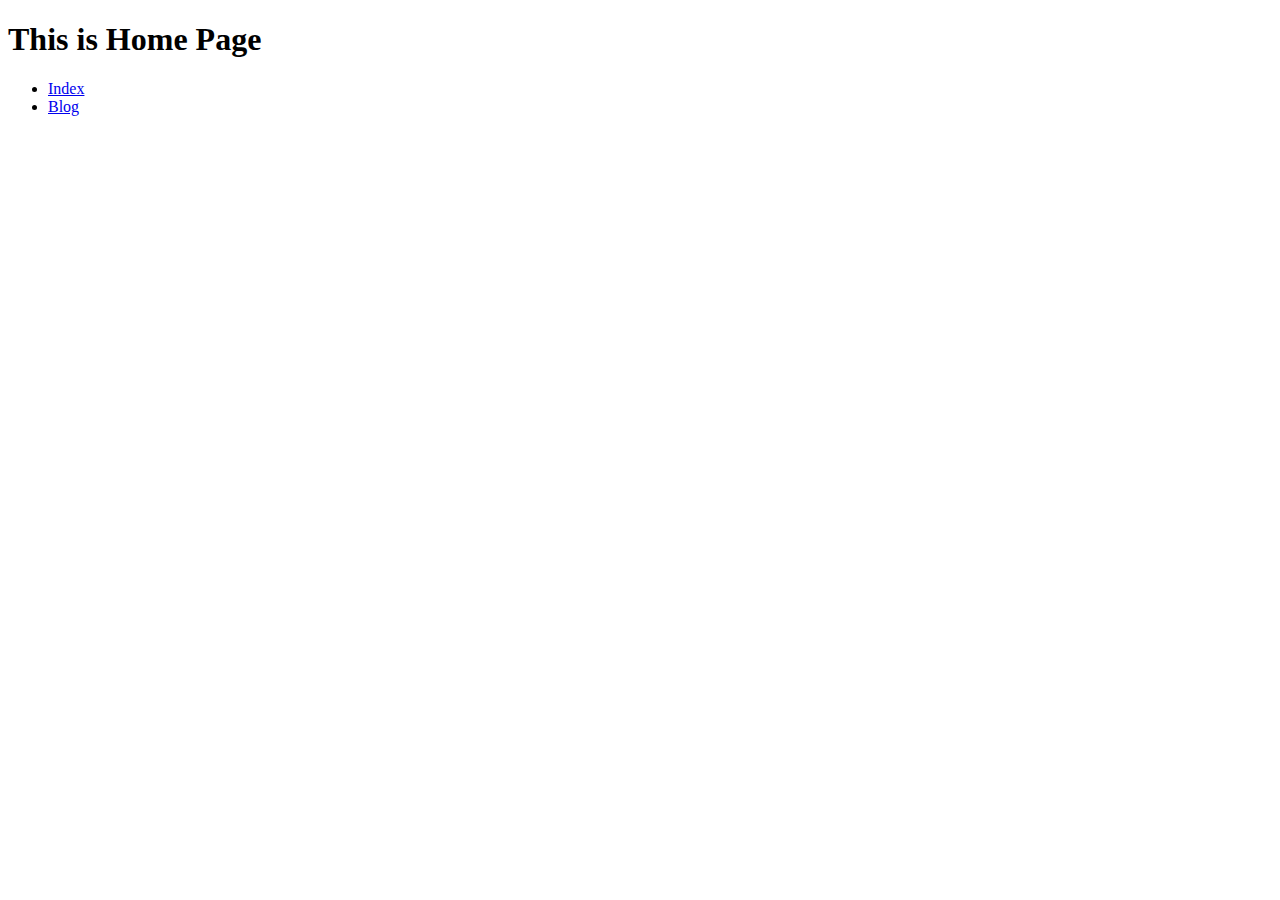
==== django-project/templates/index.html @ 102a1c55 "1st commit" ====
<!DOCTYPE html>
<html lang="en">
<head>
    <meta charset="UTF-8">
    <meta name="viewport" content="width=device-width, initial-scale=1.0">
    <meta http-equiv="X-UA-Compatible" content="ie=edge">
    <title>Halo Halo Title</title>
</head>
<body>
    <h1>This is Home Page</h1>
    <ul>
        <li><a href="/">Index</a></li>
        <li><a href="/blog">Blog</a></li>
        <!--<li><a href="form-beli.html">Form Beli</a></li>
        <li><a href="profile.html">Profile</a></li> -->
    </ul>
</body>
</html>
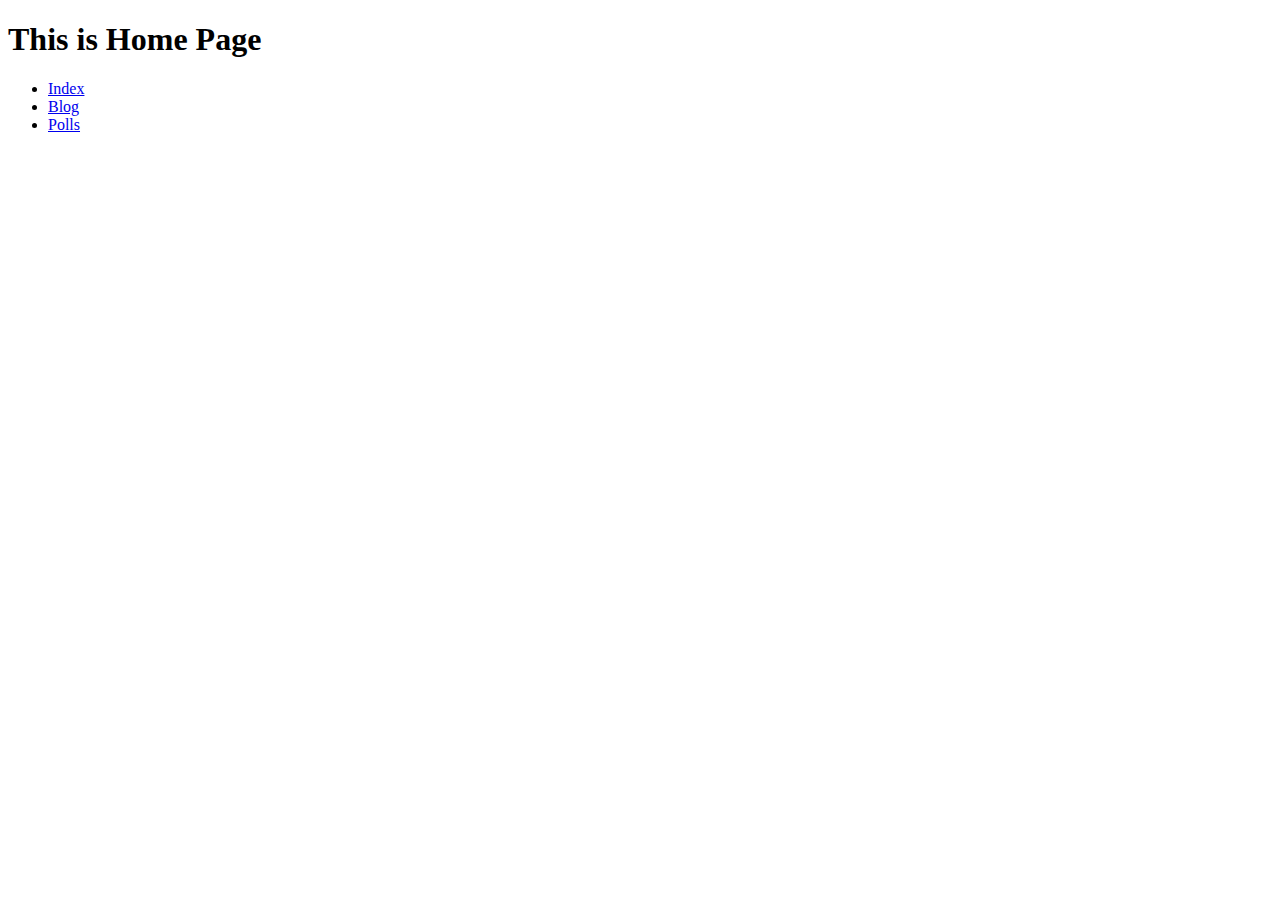
==== commit 390b6b2f: "add mysqlconnector" ====
--- a/django-project/templates/index.html
+++ b/django-project/templates/index.html
@@ -11,6 +11,7 @@
     <ul>
         <li><a href="/">Index</a></li>
         <li><a href="/blog">Blog</a></li>
+        <li><a href="/polls">Polls</a></li>
         <!--<li><a href="form-beli.html">Form Beli</a></li>
         <li><a href="profile.html">Profile</a></li> -->
     </ul>
